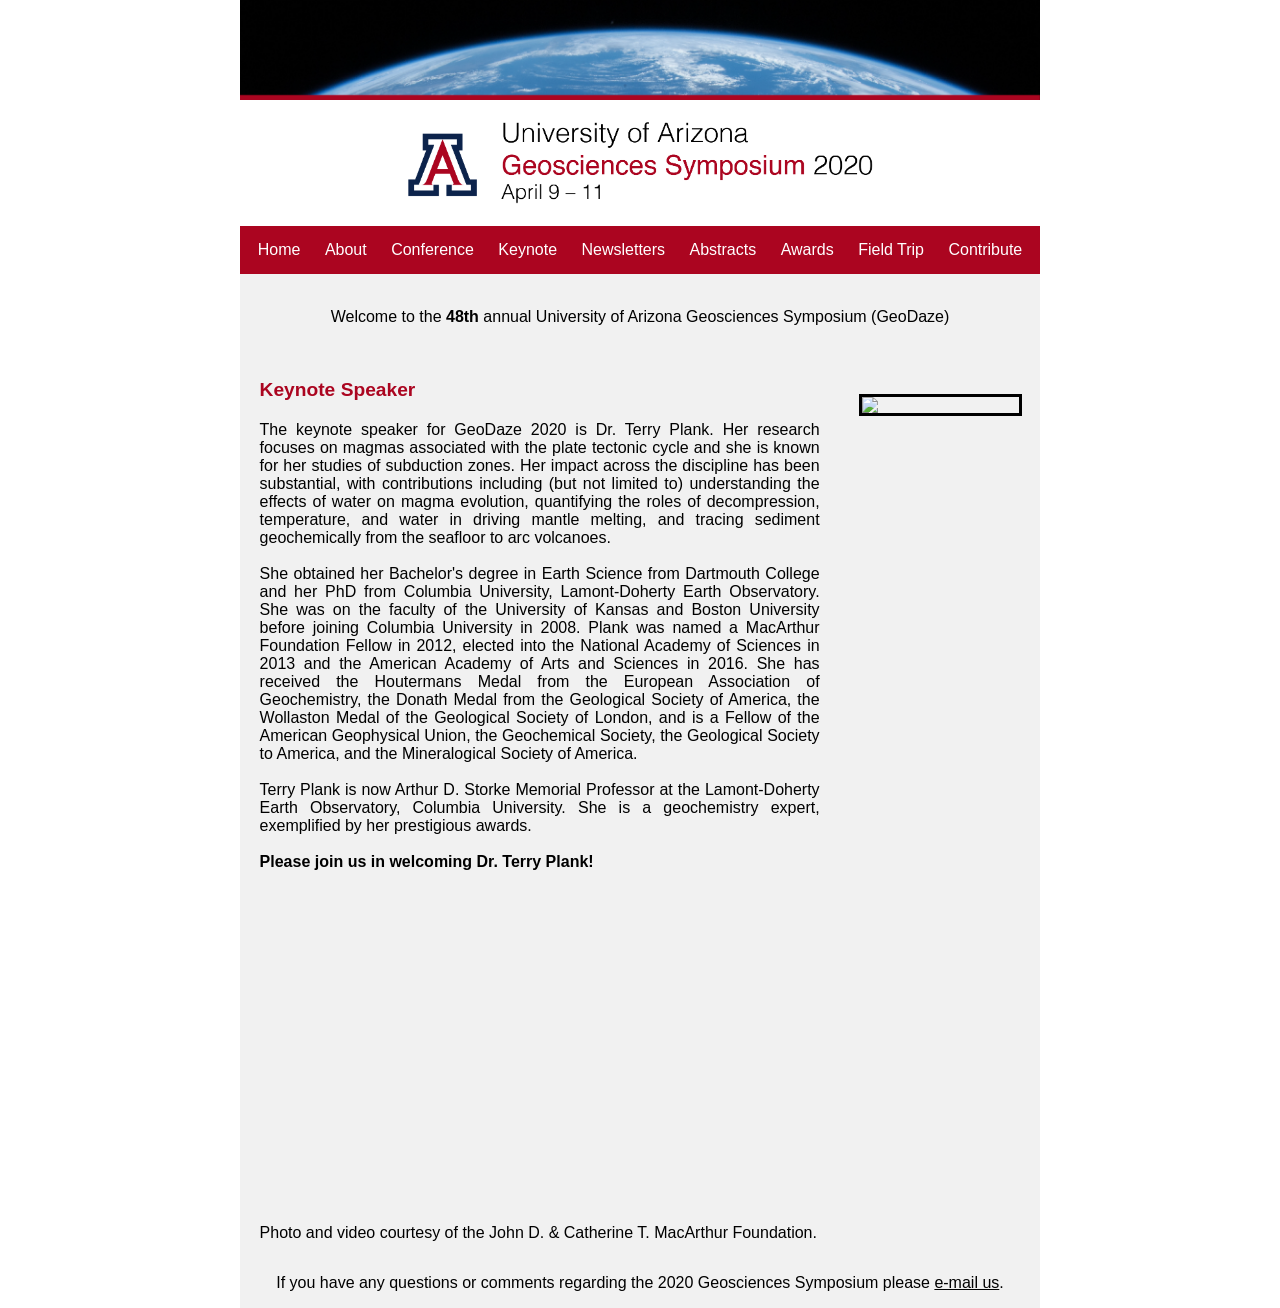
==== keynote.html @ d379feb5 "First commit" ====
<!DOCTYPE html>
<html>
  <head>
    <title>GeoDaze 2020</title>
    <link rel="icon" href="images/favicon.png">
    <meta charset="UTF-8">
    <meta name="keywords" content="university Arizona geophysics geosciences global seismology tectonics Tucson symposium GeoDaze 2020"/>
    <link rel="stylesheet" href="styles.css">
  </head>

  <div id="wrapper">
    <table width="800" border="0" cellspacing="0" cellpadding="0">
      <tr>
      	<td colspan="5"> <img src="images/18_banner-01.png" alt="UA Geoscience Symposium" width="800" border="0" /></td>
      </tr>
      <tr>
      	<td colspan="5"> <img src="images/19_header-01.png" alt="April 9-11" width="800" border="0" /></td>
      </tr>

      <tr style="background-color: var(--myred);">
      	<td width="25" height="0" colspan="1"></td>
      	<td width="500" colspan="1"></td>
      	<td width="50" colspan="1"></td>
      	<td width="200" colspan="1"></td>
      	<td width="25" colspan="1"></td>
      </tr>

      <tr style="background-color: var(--myred);">
      	<td width="800" height="10" valign="middle" colspan="5">
          <ul>
            <li><a href="index.html">Home</a></li>
            <li><a href="about.html">About</a></li>
            <li><a href="conference.html">Conference</a></li>
            <li><a href="keynote.html">Keynote</a></li>
            <li><a href="newsletters.html">Newsletters</a></li>
            <li><a href="abstracts.html">Abstracts</a></li>
            <li><a href="awards.html">Awards</a></li>
            <li><a href="fieldtrip.html">Field Trip</a></li>
            <li><a href="contribute.html">Contribute</a></li>
          </ul>
      	</td>
      </tr>

      <tr style="background-color: var(--mygray);">
      	<td colspan="5" rowspan="1" valign="top"><br>
          <p>Welcome to the <b>48th</b> annual University of Arizona Geosciences Symposium (GeoDaze)</p><br>
      	</td>
      </tr>
<!--
      <tr style="background-color: var(--mygray);">
        <td colspan="5" rowspan "1" valign="top">
          <p style="text-align: center;"><b>We're working on this information. Please check back later!</b></p>
        </td>
      </tr>
-->
      <tr style="background-color: var(--mygray);">
      	<td colspan="1" rowspan "1" valign="top">
      	</td>
      	<td colspan="1" rowspan="1" valign="top">
          <p style="color: var(--myred); font-size: 120%; text-align: left;"><b>Keynote Speaker</b></p>
          <p style="text-align: justify;">The keynote speaker for GeoDaze 2020 is Dr. Terry Plank. Her research focuses on magmas associated with the plate tectonic cycle and she is known for her studies of subduction zones. Her impact across the discipline has been substantial, with contributions including (but not limited to) understanding the effects of water on magma evolution, quantifying the roles of decompression, temperature, and water in driving mantle melting, and tracing sediment geochemically from the seafloor to arc volcanoes.<br><br>
She obtained her Bachelor's degree in Earth Science from Dartmouth College and her PhD from Columbia University, Lamont-Doherty Earth Observatory. She was on the faculty of the University of Kansas and Boston University before joining Columbia University in 2008. Plank was named a MacArthur Foundation Fellow in 2012, elected into the National Academy of Sciences in 2013 and the American Academy of Arts and Sciences in 2016. She has received the Houtermans Medal from the European Association of Geochemistry, the Donath Medal from the Geological Society of America, the Wollaston Medal of the Geological Society of London, and is a Fellow of the American Geophysical Union, the Geochemical Society, the Geological Society to America, and the Mineralogical Society of America.<br><br>
Terry Plank is now Arthur D. Storke Memorial Professor at the Lamont-Doherty Earth Observatory, Columbia University. She is a geochemistry expert, exemplified by her prestigious awards.<br><br>
          <b>Please join us in welcoming Dr. Terry Plank!</b><br><br>
          <iframe width="560" height="315" src="https://www.youtube.com/embed/1p2TRKcI9W4" frameborder="0" allow="accelerometer; autoplay; encrypted-media; gyroscope; picture-in-picture" allowfullscreen></iframe>
          </p>
          <p style="text-align: justify;">Photo and video courtesy of the John D. & Catherine T. MacArthur Foundation.
          </p>
        </td>
        <td colspan="1" rowspan "1" valign="top">
        </td>
        <td colspan="1" rowspan="1" valign="top" style="text-align: left;">
          <br style="line-height: 44px;">
          <p>
          <img src="images/plank_2012_hi-res-download_2.jpg" style="display: block; margin-left: auto; margin-right: auto; width: 97%;" border="3%">
          <br>
        </td>
        <td colspan="1" rowspan "1" valign="top">
        </td>
      </tr>

      <tr style="background-color: var(--mygray)">
      	<td colspan="5">
          <p>If you have any questions or comments regarding the 2020 Geosciences Symposium please <a href="mailto:lydiabailey@email.arizona.edu">e-mail us</a>.</p>
      	</td>
      </tr>
    </table>
  </div>
</html>
---- styles.css ----
:root {
  --myblue: #0C234B;
  --myred: #AB0520;
  --mygray: #F1F1F1;
}

* {
  font-family: helvetica;
}

html {
  text-align: center;
}

body {
  margin: 0 auto;
}

a {
  text-decoration: underline;
  color: black;
}

a:hover{
  text-decoration: none;
  color: var(--myred);
}

li {
  display: inline-block;
  text-align: center;
}

li a {
  display: inline-block;
  color: white;
  text-align: center;
  padding: 15px 10px;
  text-decoration: none;
}

li a:hover {
  color: white;
  text-decoration: underline;
}

ul {
  list-style-type: none;
  margin: 0;
  padding: 0;
  overflow: hidden;
  background-color: var(--myred);
  width: 100%;
}

#wrapper {
  max-width: 800px;
  margin: 0 auto;
}
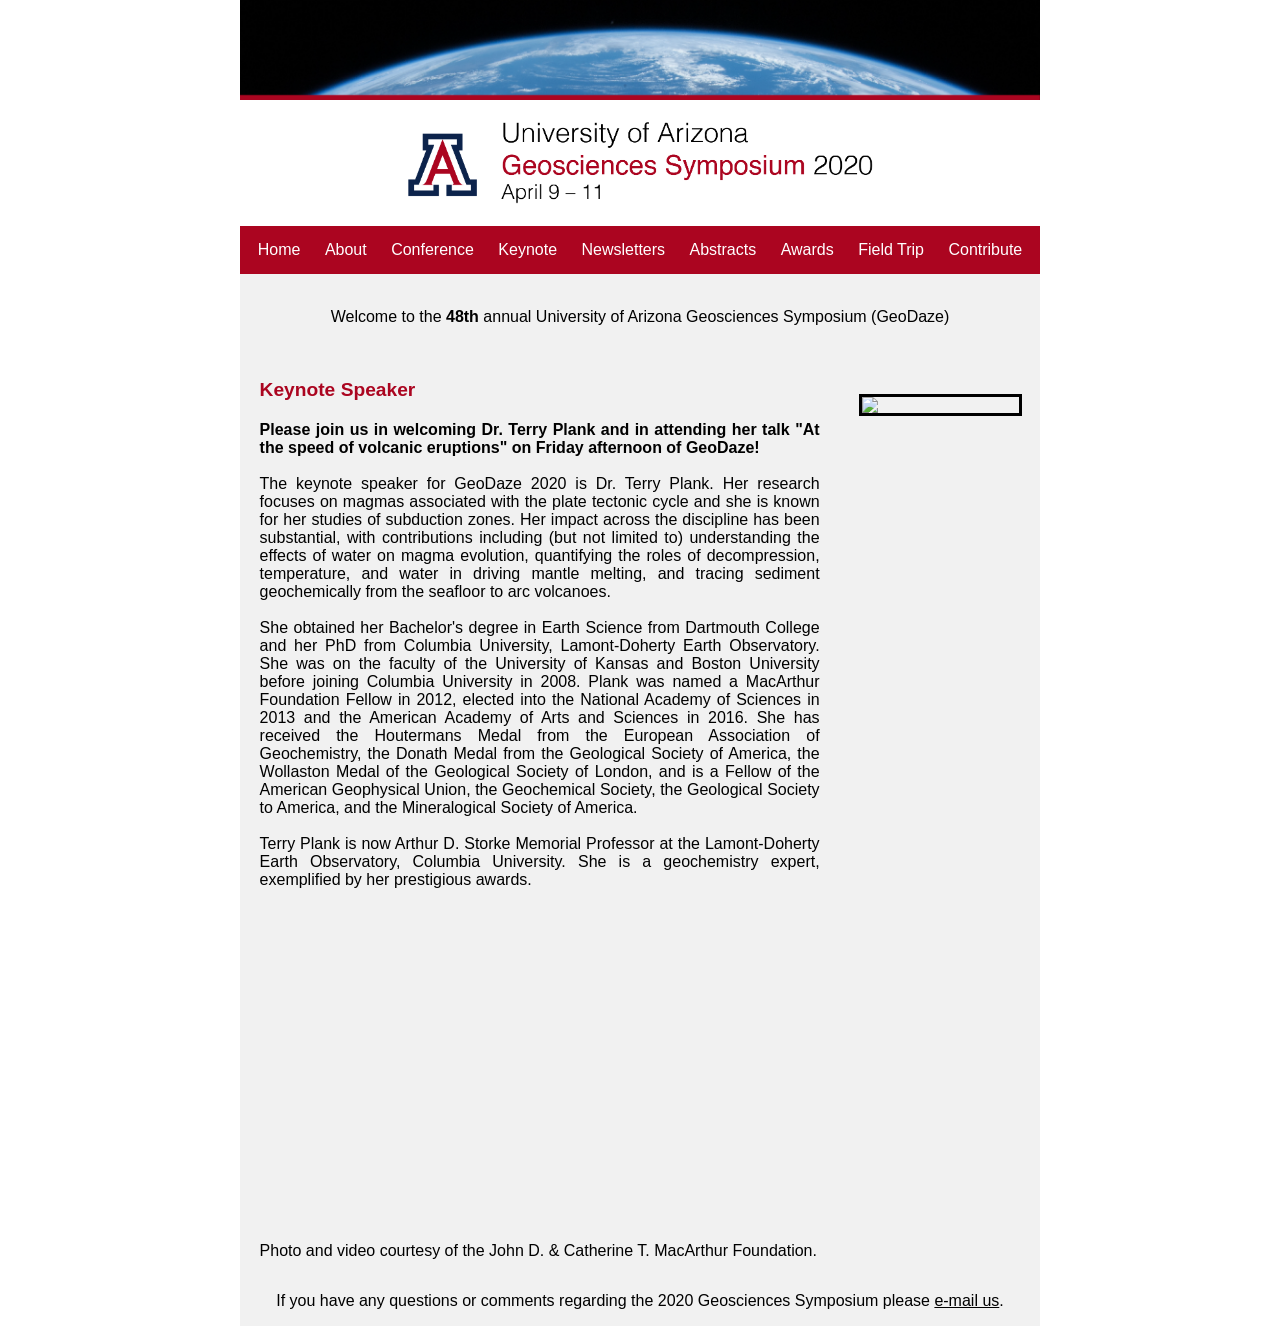
==== commit fe83c50c: "Add keynote title" ====
--- a/keynote.html
+++ b/keynote.html
@@ -58,10 +58,10 @@
       	</td>
       	<td colspan="1" rowspan="1" valign="top">
           <p style="color: var(--myred); font-size: 120%; text-align: left;"><b>Keynote Speaker</b></p>
-          <p style="text-align: justify;">The keynote speaker for GeoDaze 2020 is Dr. Terry Plank. Her research focuses on magmas associated with the plate tectonic cycle and she is known for her studies of subduction zones. Her impact across the discipline has been substantial, with contributions including (but not limited to) understanding the effects of water on magma evolution, quantifying the roles of decompression, temperature, and water in driving mantle melting, and tracing sediment geochemically from the seafloor to arc volcanoes.<br><br>
+          <p style="text-align: justify;"><b>Please join us in welcoming Dr. Terry Plank and in attending her talk "At the speed of volcanic eruptions" on Friday afternoon of GeoDaze!</b><br><br>
+The keynote speaker for GeoDaze 2020 is Dr. Terry Plank. Her research focuses on magmas associated with the plate tectonic cycle and she is known for her studies of subduction zones. Her impact across the discipline has been substantial, with contributions including (but not limited to) understanding the effects of water on magma evolution, quantifying the roles of decompression, temperature, and water in driving mantle melting, and tracing sediment geochemically from the seafloor to arc volcanoes.<br><br>
 She obtained her Bachelor's degree in Earth Science from Dartmouth College and her PhD from Columbia University, Lamont-Doherty Earth Observatory. She was on the faculty of the University of Kansas and Boston University before joining Columbia University in 2008. Plank was named a MacArthur Foundation Fellow in 2012, elected into the National Academy of Sciences in 2013 and the American Academy of Arts and Sciences in 2016. She has received the Houtermans Medal from the European Association of Geochemistry, the Donath Medal from the Geological Society of America, the Wollaston Medal of the Geological Society of London, and is a Fellow of the American Geophysical Union, the Geochemical Society, the Geological Society to America, and the Mineralogical Society of America.<br><br>
 Terry Plank is now Arthur D. Storke Memorial Professor at the Lamont-Doherty Earth Observatory, Columbia University. She is a geochemistry expert, exemplified by her prestigious awards.<br><br>
-          <b>Please join us in welcoming Dr. Terry Plank!</b><br><br>
           <iframe width="560" height="315" src="https://www.youtube.com/embed/1p2TRKcI9W4" frameborder="0" allow="accelerometer; autoplay; encrypted-media; gyroscope; picture-in-picture" allowfullscreen></iframe>
           </p>
           <p style="text-align: justify;">Photo and video courtesy of the John D. & Catherine T. MacArthur Foundation.
